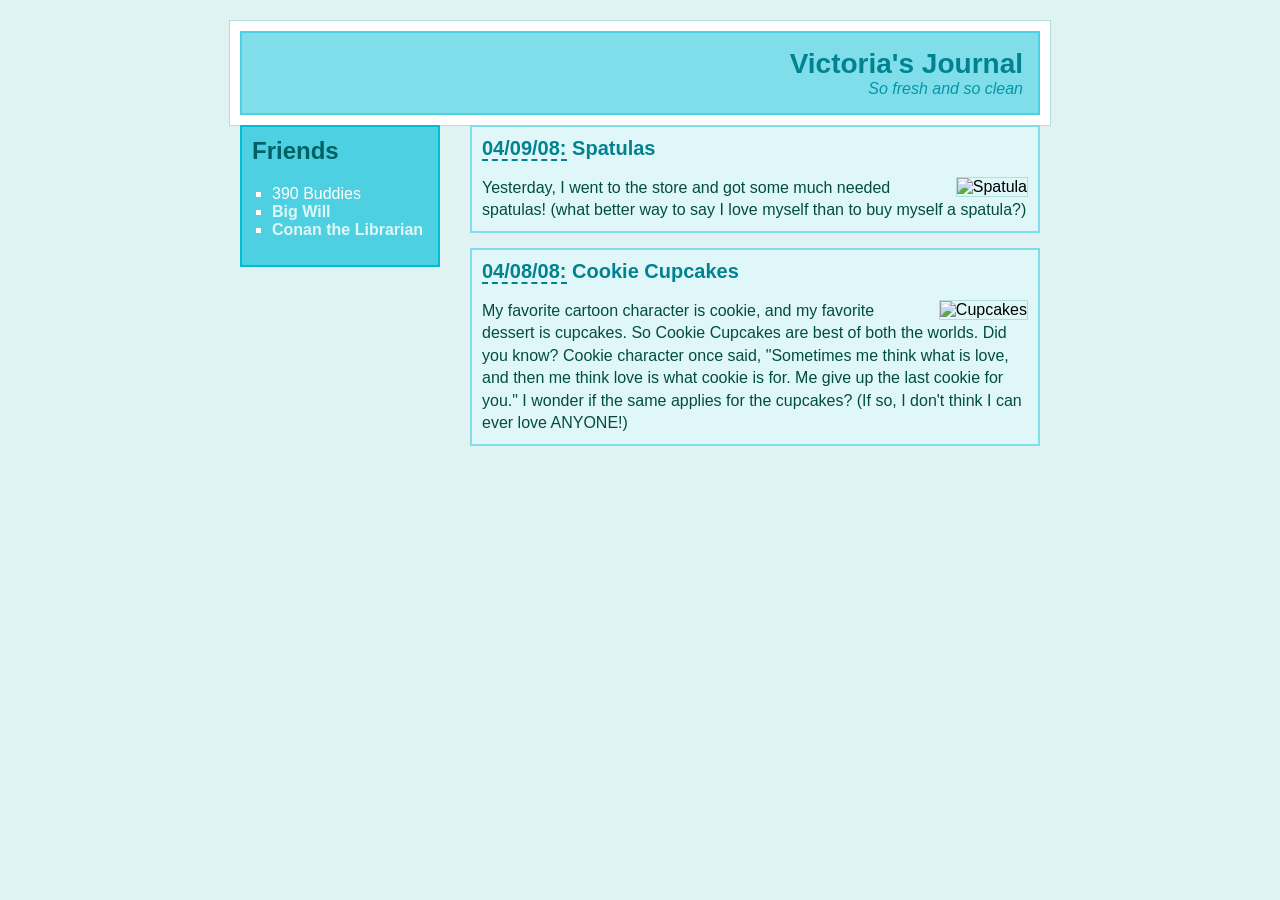
==== index.html @ 31822a76 "yo" ====
<!DOCTYPE html>
<html lang="en">
<head>
    <meta charset="UTF-8">
    <title>Victoria's Journal</title>
    <link rel="stylesheet" href="style.css">
</head>
<body>

    <div id="container">
        <!-- Header -->
        <div id="header">
            <h1>Victoria's Journal</h1>
            <span class="subtitle">So fresh and so clean</span>
        </div>

        <!-- Sidebar -->
        <div id="sidebar">
            <h2>Friends</h2>
            <ul>
                <li>390 Buddies</li>
                <li><a href="#">Big Will</a></li>
                <li><a href="#">Conan the Librarian</a></li>
            </ul>
        </div>

        <!-- Main Content -->
        <div id="main">
            <div class="entry">
                <h2><span class="date">04/09/08:</span> Spatulas</h2>
                <img src="https://via.placeholder.com/100x150" alt="Spatula" class="entry-img">
                <p>
                    Yesterday, I went to the store and got some much needed spatulas! (what better way to say I love myself than to buy myself a spatula?)
                </p>
            </div>

            <div class="entry">
                <h2><span class="date">04/08/08:</span> Cookie Cupcakes</h2>
                <img src="https://via.placeholder.com/120x100" alt="Cupcakes" class="entry-img">
                <p>
                    My favorite cartoon character is cookie, and my favorite dessert is cupcakes. So Cookie Cupcakes are best of both the worlds. Did you know? Cookie character once said, "Sometimes me think what is love, and then me think love is what cookie is for. Me give up the last cookie for you." I wonder if the same applies for the cupcakes? (If so, I don't think I can ever love ANYONE!)
                </p>
            </div>
        </div>
    </div>

</body>
</html>
---- style.css ----
body {
    background-color: #e0f2f1;
    font-family: Arial, sans-serif;
    margin: 20px;
}

#container {
    width: 800px;
    margin: 0 auto;
    background-color: #ffffff;
    border: 1px solid #b2dfdb;
    padding: 10px;
}

#header {
    background-color: #80deea;
    padding: 15px;
    text-align: right;
    border: 2px solid #4dd0e1;
}

#header h1 {
    margin: 0;
    color: #00838f;
    font-size: 28px;
}

.subtitle {
    color: #0097a7;
    font-style: italic;
}

#sidebar {
    float: left;
    width: 200px;
    background-color: #4dd0e1;
    border: 2px solid #00bcd4;
    padding: 10px;
    margin-top: 10px;
    box-sizing: border-box;
}

#sidebar h2 {
    color: #006064;
    margin-top: 0;
}

#sidebar ul {
    list-style-type: square;
    padding-left: 20px;
    color: #ffffff;
}

#sidebar a {
    color: #e0f7fa;
    text-decoration: none;
    font-weight: bold;
}

#main {
    float: right;
    width: 570px;
    margin-top: 10px;
}

.entry {
    background-color: #e0f7fa;
    border: 2px solid #80deea;
    padding: 10px;
    margin-bottom: 15px;
    overflow: hidden;
}

.entry h2 {
    color: #00838f;
    margin-top: 0;
    font-size: 20px;
}

.date {
    border-bottom: 2px dashed #00838f;
}

.entry-img {
    float: right;
    margin-left: 10px;
    border: 1px solid #b2dfdb;
}

.entry p {
    color: #004d40;
    line-height: 1.4;
    margin: 0;
}
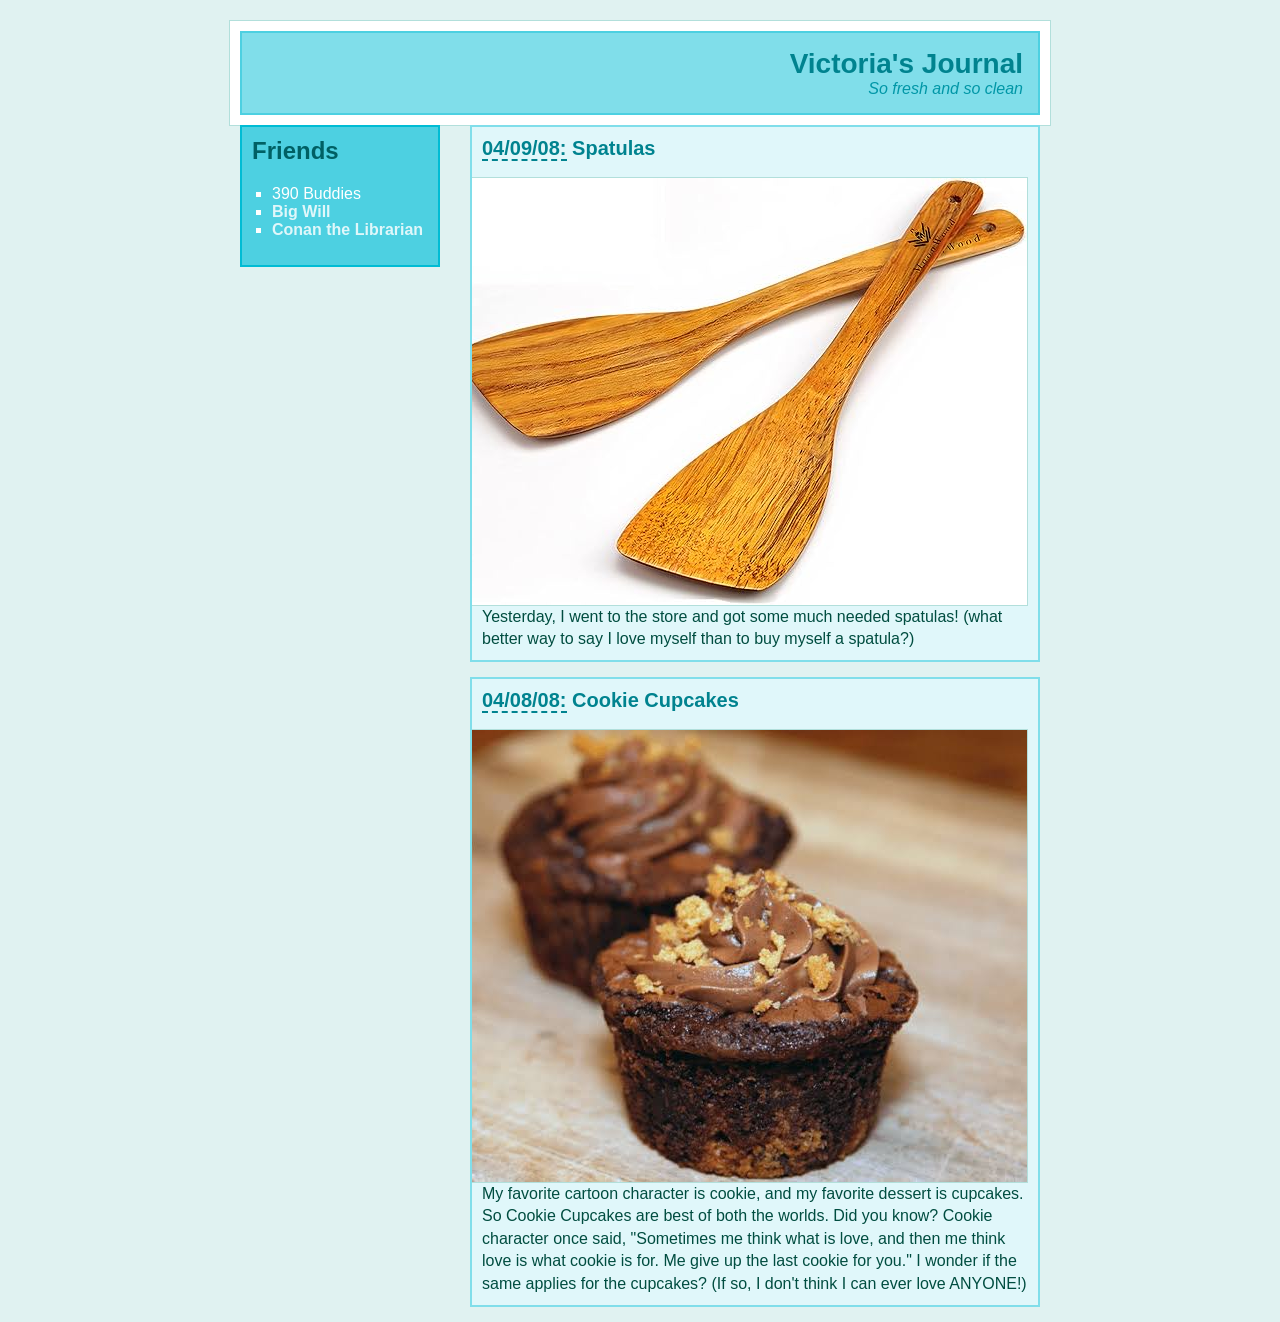
==== commit 7246381d: "yo" ====
--- a/index.html
+++ b/index.html
@@ -28,7 +28,7 @@
         <div id="main">
             <div class="entry">
                 <h2><span class="date">04/09/08:</span> Spatulas</h2>
-                <img src="https://via.placeholder.com/100x150" alt="Spatula" class="entry-img">
+                <img src="spatula.jpg" alt="Spatula" class="entry-img">
                 <p>
                     Yesterday, I went to the store and got some much needed spatulas! (what better way to say I love myself than to buy myself a spatula?)
                 </p>
@@ -36,7 +36,7 @@
 
             <div class="entry">
                 <h2><span class="date">04/08/08:</span> Cookie Cupcakes</h2>
-                <img src="https://via.placeholder.com/120x100" alt="Cupcakes" class="entry-img">
+                <img src="cupcakes.jpg" alt="Cupcakes" class="entry-img">
                 <p>
                     My favorite cartoon character is cookie, and my favorite dessert is cupcakes. So Cookie Cupcakes are best of both the worlds. Did you know? Cookie character once said, "Sometimes me think what is love, and then me think love is what cookie is for. Me give up the last cookie for you." I wonder if the same applies for the cupcakes? (If so, I don't think I can ever love ANYONE!)
                 </p>
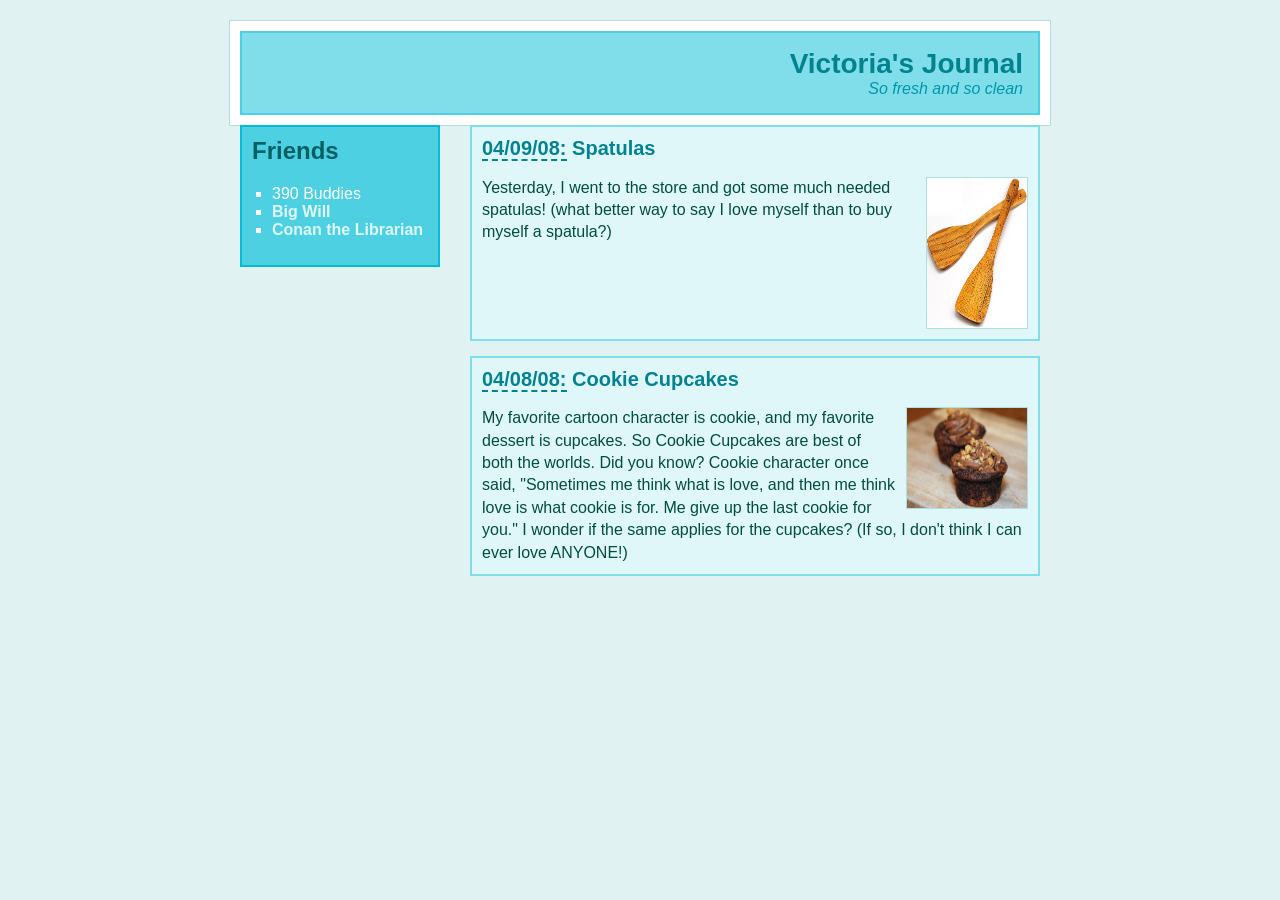
==== commit 4cab238d: "yo 3" ====
--- a/index.html
+++ b/index.html
@@ -28,7 +28,7 @@
         <div id="main">
             <div class="entry">
                 <h2><span class="date">04/09/08:</span> Spatulas</h2>
-                <img src="spatula.jpg" alt="Spatula" class="entry-img">
+                <img src="spatula.jpg" alt="Spatula" class="entry-img" width="100" height="150">
                 <p>
                     Yesterday, I went to the store and got some much needed spatulas! (what better way to say I love myself than to buy myself a spatula?)
                 </p>
@@ -36,7 +36,7 @@
 
             <div class="entry">
                 <h2><span class="date">04/08/08:</span> Cookie Cupcakes</h2>
-                <img src="cupcakes.jpg" alt="Cupcakes" class="entry-img">
+                <img src="cupcakes.jpg" alt="Cupcakes" class="entry-img" width="120" height="100">
                 <p>
                     My favorite cartoon character is cookie, and my favorite dessert is cupcakes. So Cookie Cupcakes are best of both the worlds. Did you know? Cookie character once said, "Sometimes me think what is love, and then me think love is what cookie is for. Me give up the last cookie for you." I wonder if the same applies for the cupcakes? (If so, I don't think I can ever love ANYONE!)
                 </p>
